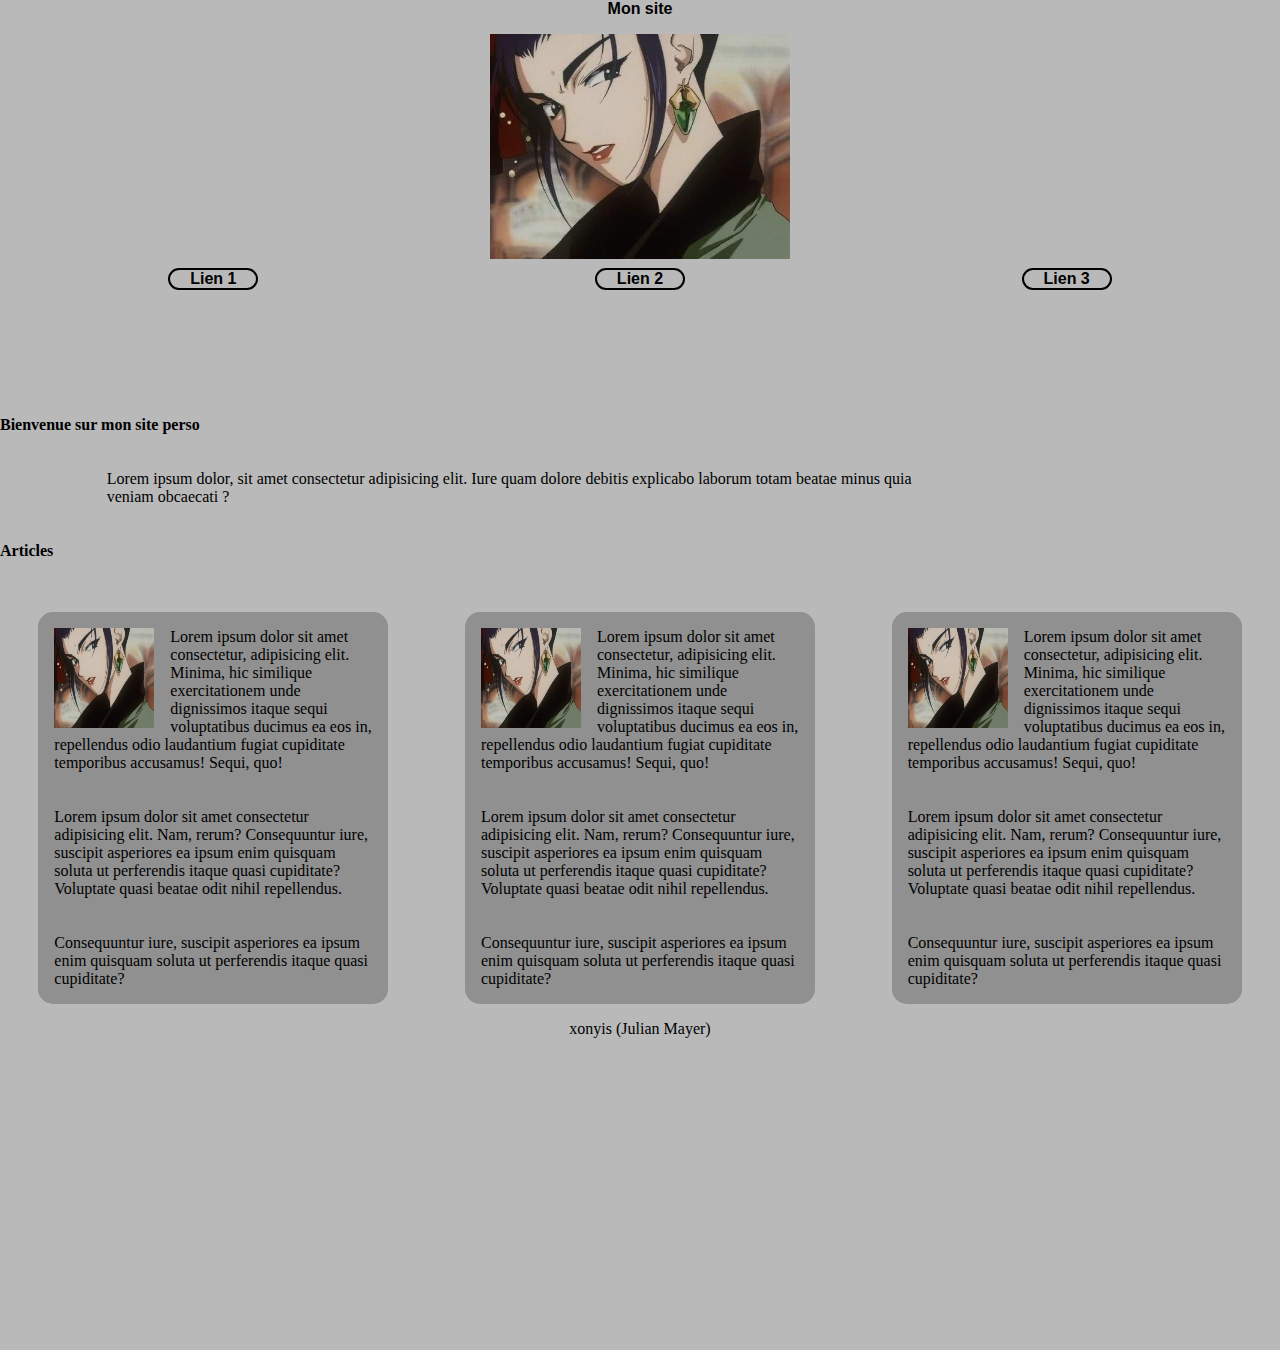
==== exoGrid.html @ f9949ffb "add some responsive" ====
<!DOCTYPE html>
<html lang="en">
<head>
    <meta charset="UTF-8">
    <meta http-equiv="X-UA-Compatible" content="IE=edge">
    <meta name="viewport" content="width=device-width, initial-scale=1.0">
    <title>Grid</title>
    <link rel="stylesheet" href="css/styleGrid.css">
</head>
<body>
    <main>
        <section class="container">
            <div class="col-xl-12 col-m-12 title">
                <p>Mon site </p>
                <img src="img/imgExo.jpg" alt="" srcset="">
                <div class="col-xl-12 links">
                    <a href="#"> Lien 1</a>
                    <a href="#">Lien 2</a>
                    <a href="#">Lien 3</a>
                </div>
            </div>
            <div class="row"></div>
            <div class="col-xl-3 col-m-3 row wlc">
                <p>Bienvenue sur mon site perso</p>
                
            </div>
            <div class="col-xl-8 col-m-8 introTxt">
                <p>Lorem ipsum dolor, sit amet consectetur adipisicing elit. Iure quam dolore debitis explicabo laborum totam beatae minus quia veniam obcaecati ?</p>
            </div>
            <div class="col-xl-3 col-m-3 row wlc">
                <p>Articles</p>
            </div>

            <div class="col-xl-12 col-m-12 warpper">
                <div class="warp">
                    <img src="img/imgExo.jpg" alt="">
                    <p>
                        Lorem ipsum dolor sit amet consectetur, adipisicing elit. Minima, hic similique exercitationem unde dignissimos itaque sequi voluptatibus ducimus ea eos in, repellendus odio laudantium fugiat cupiditate temporibus accusamus! Sequi, quo!
                    </p>
                    <br><br>
                    <p>Lorem ipsum dolor sit amet consectetur adipisicing elit. Nam, rerum? Consequuntur iure, suscipit asperiores ea ipsum enim quisquam soluta ut perferendis itaque quasi cupiditate? Voluptate quasi beatae odit nihil repellendus.</p>
                    <br><br>
                    <p>Consequuntur iure, suscipit asperiores ea ipsum enim quisquam soluta ut perferendis itaque quasi cupiditate?</p>

                </div>
                <div class="warp">
                    <img src="img/imgExo.jpg" alt="">
                    <p>
                        Lorem ipsum dolor sit amet consectetur, adipisicing elit. Minima, hic similique exercitationem unde dignissimos itaque sequi voluptatibus ducimus ea eos in, repellendus odio laudantium fugiat cupiditate temporibus accusamus! Sequi, quo!
                    </p>
                    <br><br>
                    <p>Lorem ipsum dolor sit amet consectetur adipisicing elit. Nam, rerum? Consequuntur iure, suscipit asperiores ea ipsum enim quisquam soluta ut perferendis itaque quasi cupiditate? Voluptate quasi beatae odit nihil repellendus.</p>
                    <br><br>
                    <p>Consequuntur iure, suscipit asperiores ea ipsum enim quisquam soluta ut perferendis itaque quasi cupiditate?</p>

                </div>
                <div class="warp">
                    <img src="img/imgExo.jpg" alt="">
                    <p>
                        Lorem ipsum dolor sit amet consectetur, adipisicing elit. Minima, hic similique exercitationem unde dignissimos itaque sequi voluptatibus ducimus ea eos in, repellendus odio laudantium fugiat cupiditate temporibus accusamus! Sequi, quo!
                    </p>
                    <br><br>
                    <p>Lorem ipsum dolor sit amet consectetur adipisicing elit. Nam, rerum? Consequuntur iure, suscipit asperiores ea ipsum enim quisquam soluta ut perferendis itaque quasi cupiditate? Voluptate quasi beatae odit nihil repellendus.</p>
                    <br><br>
                    <p>Consequuntur iure, suscipit asperiores ea ipsum enim quisquam soluta ut perferendis itaque quasi cupiditate?</p>

                </div>
            </div>
            <footer class="col-12">
                <p>xonyis (Julian Mayer)</p>
            </footer>
        </section>
    </main>
</body>
</html>
---- css/styleGrid.css ----
* {
    margin: 0;
    padding: 0;
    box-sizing: border-box;
    font-size: 16px;
    
}
body {
    background: rgb(185, 185, 185);
}

.container {
    width: 100%;
    height: 150vh;
}

.row {
    width: 100%;
    height: 10vh;
    display: flex;
    align-items: center;
}

.title {
    text-align: center;
    font-size: 2.5em;
    font-weight: bold;
    font-family: Arial, Helvetica, sans-serif;
}

.title img{
    margin-top: 1em;
    width: 300px;
}

.links{
    display: flex;
    justify-content: space-around;
    font-size: 22px;
}

.links a {
    text-decoration: none;
    border-radius: 25px;
    padding:0px 20px;
    color: black;
    border: 2px solid black;
}

.introTxt {
    margin-left: calc(100%/12);
}

.wlc {
    font-weight: bold;
}
.warpper {
    width: 100%;
    display: flex;
    justify-content: space-around;
    flex-flow: row wrap;
}

.warp {
    background: rgb(144, 144, 144);
    width: 350px;
    height: max-content;
    border-radius: 15px;
    padding: 1em;
    margin: 1em;
}

.warp img {
    width: 100px;
    height: 100px;
    float: left;
    margin-right: 1em;
}

footer {
    text-align: center;
}

/* COLONES */

@media screen and (min-width : 700px) {
    
.col-xs-1 {
    width: calc(100%/12);
}

.col-xs-2 {
    width: calc(200%/12);
}

.col-xs-3 {
    width: calc(300%/12);
}

.col-xs-4 {
    width: calc(400%/12);
}

.col-xs-5 {
    width: calc(500%/12);
}

.col-xs-6 {
    width: calc(600%/12);
}

.col-xs-7 {
    width: calc(700%/12);
}

.col-xs-8 {
    width: calc(800%/12);
}

.col-xs-9 {
    width: calc(900%/12);
}

.col-xs-10 {
    width: calc(1000%/12);
}

.col-xs-11 {
    width: calc(1100%/12);
}

.col-xs-12 {
    width: calc(1200%/12);
}
}

@media screen and (min-width : 900px) {
    
.col-m-1 {
    width: calc(100%/12);
}

.col-m-2 {
    width: calc(200%/12);
}

.col-m-3 {
    width: calc(300%/12);
}

.col-m-4 {
    width: calc(400%/12);
}

.col-m-5 {
    width: calc(500%/12);
}

.col-m-6 {
    width: calc(600%/12);
}

.col-m-7 {
    width: calc(700%/12);
}

.col-m-8 {
    width: calc(800%/12);
}

.col-m-9 {
    width: calc(900%/12);
}

.col-m-10 {
    width: calc(1000%/12);
}

.col-m-11 {
    width: calc(1100%/12);
}

.col-m-12 {
    width: calc(1200%/12);
}
}

@media screen and (min-width : 1200px) {
    
    .col-xl-1 {
        width: calc(100%/12);
    }
    
    .col-xl-2 {
        width: calc(200%/12);
    }
    
    .col-xl-3 {
        width: calc(300%/12);
    }
    
    .col-xl-4 {
        width: calc(400%/12);
    }
    
    .col-xl-5 {
        width: calc(500%/12);
    }
    
    .col-xl-6 {
        width: calc(600%/12);
    }
    
    .col-xl-7 {
        width: calc(700%/12);
    }
    
    .col-xl-8 {
        width: calc(800%/12);
    }
    
    .col-xl-9 {
        width: calc(900%/12);
    }
    
    .col-xl-10 {
        width: calc(1000%/12);
    }
    
    .col-xl-11 {
        width: calc(1100%/12);
    }
    
    .col-xl-12 {
        width: calc(1200%/12);
    }
    }
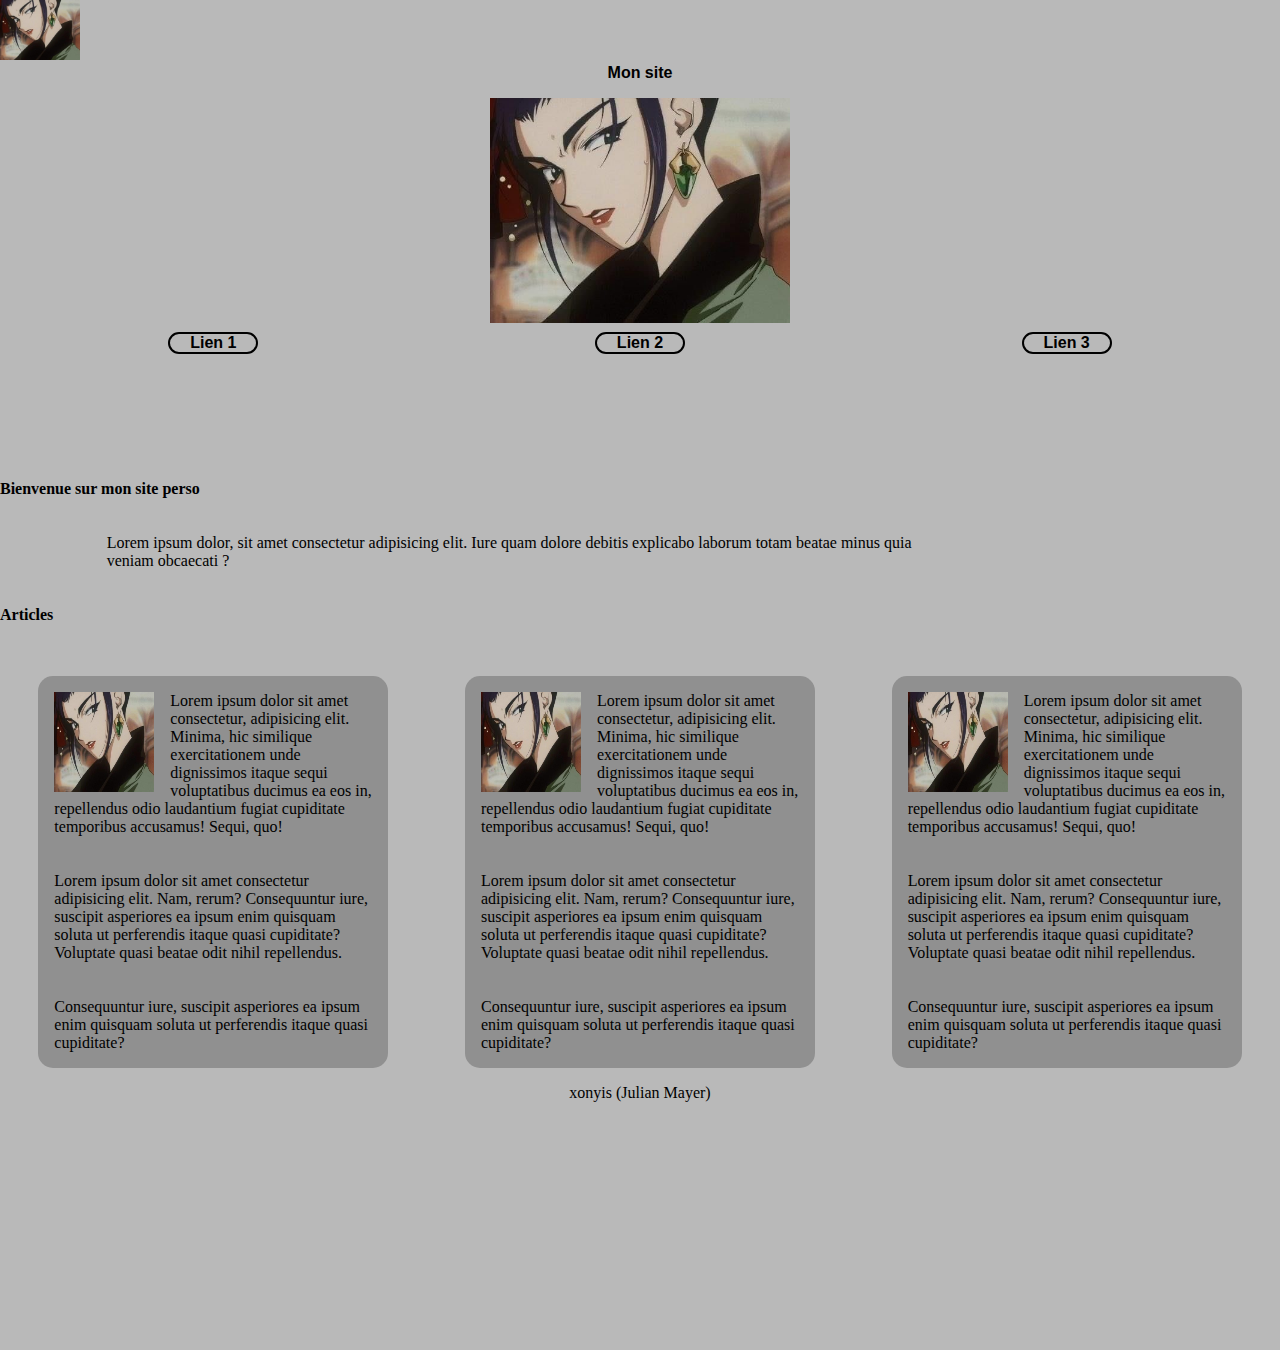
==== commit c9be2f2a: "final commit" ====
--- a/exoGrid.html
+++ b/exoGrid.html
@@ -10,6 +10,9 @@
 <body>
     <main>
         <section class="container">
+            <div class="col-xl-1 menu"><div class="burger"><svg xmlns="http://www.w3.org/2000/svg" viewBox="0 0 24 24" id="menu-alt" class="icon glyph" width="48" height="48"><path d="M21,19H3a1,1,0,0,1,0-2H21a1,1,0,0,1,0,2Z" style="fill:#231f20"></path><path d="M21,13H3a1,1,0,0,1,0-2H21a1,1,0,0,1,0,2Z" style="fill:#231f20"></path><path d="M21,7H3A1,1,0,0,1,3,5H21a1,1,0,0,1,0,2Z" style="fill:#231f20"></path></svg></div>
+                <img src="img/imgExo.jpg" alt="">
+            </div>
             <div class="col-xl-12 col-m-12 title">
                 <p>Mon site </p>
                 <img src="img/imgExo.jpg" alt="" srcset="">
--- a/css/styleGrid.css
+++ b/css/styleGrid.css
@@ -9,6 +9,18 @@
     background: rgb(185, 185, 185);
 }
 
+.burger {
+    float: right;
+    display: none;
+}
+
+.burger svg {
+    width: 2em;
+}
+
+.menu img {
+    width: 5em;
+}
 .container {
     width: 100%;
     height: 150vh;
@@ -83,8 +95,12 @@
 
 /* COLONES */
 
-@media screen and (min-width : 700px) {
-    
+@media screen and (max-width : 700px) {
+    
+.burger {display: block;}
+
+.menu img {display: none;}
+
 .col-xs-1 {
     width: calc(100%/12);
 }
